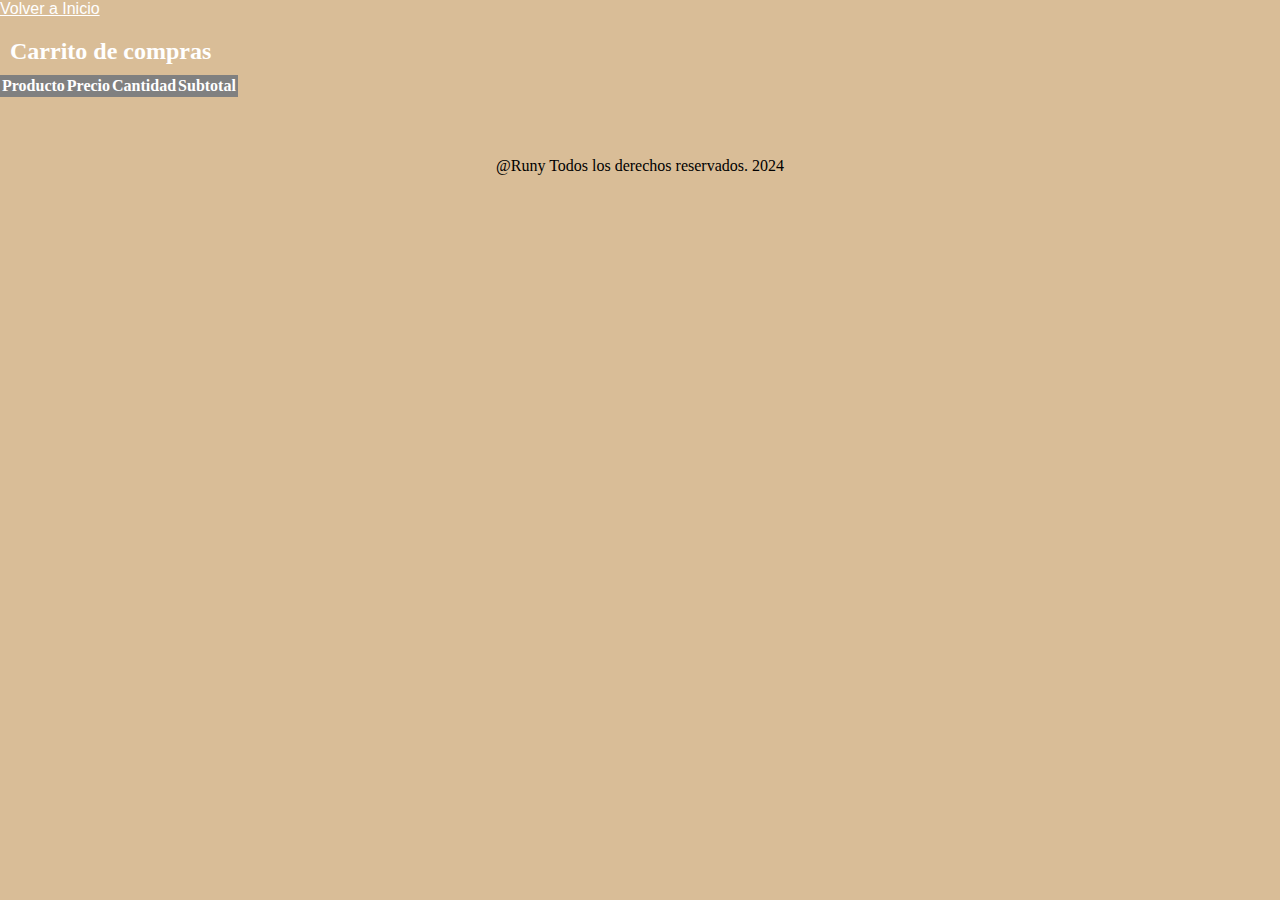
==== html/carrito.html @ 7a030305 "Proyecto coder" ====
<!DOCTYPE html>
<html lang="en">
<head>
    <meta charset="UTF-8">
    <meta name="viewport" content="width=device-width, initial-scale=1.0">
    <link rel="stylesheet" href="../css/style.css">
    <title>Carrito</title>
</head>
<body>
    <nav>
        <a href="../index.html">Volver a Inicio</a>
    </nav>
    <h2>Carrito de compras</h2>

    <table class="table">
        <tr>
            <th>Producto</th>
            <th>Precio</th>
            <th>Cantidad</th>
            <th>Subtotal</th>
        </tr>
    </table>
</body>
    
<footer>
    @Runy Todos los derechos reservados. 2024 
</footer>
</html>
---- css/style.css ----
* {
    margin:0;
    padding:0;
}
body {
    background-color: #D9BD97;
}

/* Anuncio header */
.anuncio p {
    color: rgba(255, 255, 255, 0.887);
    background-color: black;
    text-align: center;
    font-family: Arial, Helvetica, sans-serif;
    padding: 15px;
}


div header{
    /* tamaño tipo borde color */
    display: flex;
    /* justify */
    justify-content: space-around;
    /* align-items */
    padding: 100px;

}

.formulario{
    display: flex;
    width:100% ;
    padding: 20px;
    justify-content:flex-end ;

}


h1 {
    color: white;
    font-family:'Lucida Sans', 'Lucida Sans Regular', 'Lucida Grande', 'Lucida Sans Unicode', Geneva, Verdana, sans-serif;
    text-align:right;
    background-color: #D9BD97;
   
}

p{
    color: white;
    text-align:center;
    text-transform: lowercase;
}

h2 {
    background-color: #D9BD97;
    color:white;
    margin-top: 10px;
    padding: 10px;
}

h3 {
    background-color: white;
}

footer {
    background-color: #D9BD97;
    padding: 10px;
    margin-top: 50px;
    text-align: center;
}
/* Carrito*/
table {
    background-color: grey;
    text-align: center;
    color: white;
}


/* LISTA */
ul {
    background-color: #D9BD97;
    text-decoration: none;
    display: flex; /* SE UTILLIZA PARA ALINEAR LOS ELEMENTOS */
    justify-content: space-around; /* SE COLOCAN CON UN ESPACIO ENTRE MEDIO  */
    list-style-type: none;  /* PARA QUITAR LOS PUNTOS QUE VIENEN EN LA LISTA DESORDENADA */
    transition: 0.5s;
}
/* FUNCIONA PARA LAS ETIQUETAS DE ENLACES */
a {
    text-decoration: none; 
    color: black;
    font-family: Arial, "Helvetica Neue", Helvetica, sans-serif;
}
a:hover {
    color: white;
    text-decoration: underline;
}

ul:hover {
    padding:20px;
    color: white;
    font-size: 10 px;
}
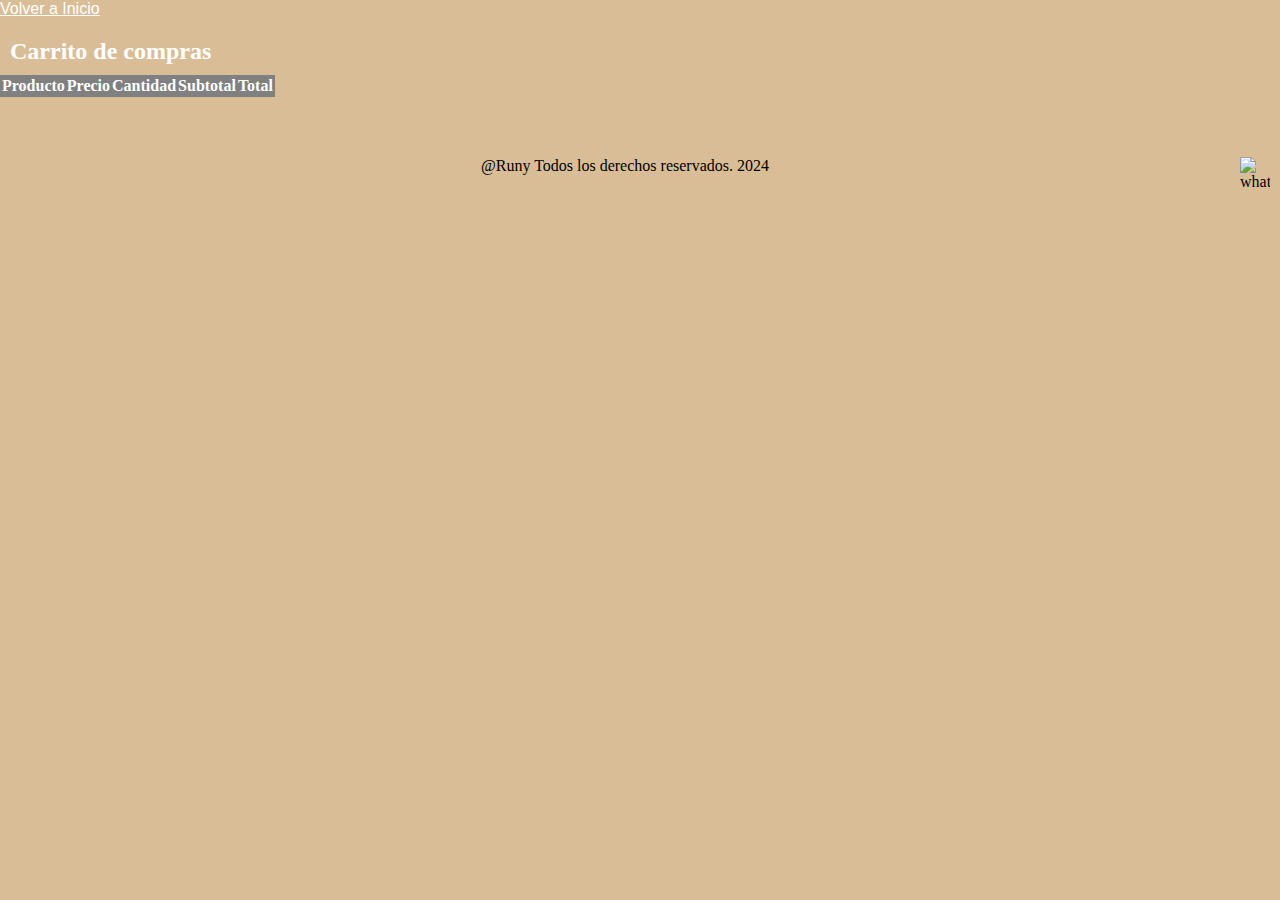
==== commit 1d6cc556: "Cambio de las distintas páginas" ====
--- a/html/carrito.html
+++ b/html/carrito.html
@@ -13,16 +13,22 @@
     <h2>Carrito de compras</h2>
 
     <table class="table">
-        <tr>
-            <th>Producto</th>
-            <th>Precio</th>
-            <th>Cantidad</th>
-            <th>Subtotal</th>
-        </tr>
+        <thead>
+            <tr>
+                <th scape="Columna1">Producto</th>
+                <th scape="Columna2">Precio</th>
+                <th scape="Columna3">Cantidad</th>
+                <th scape="Columna4">Subtotal</th>
+                <th scope="Columna5"> Total </th>
+            </tr>
+        </thead>
     </table>
 </body>
+
     
-<footer>
-    @Runy Todos los derechos reservados. 2024 
-</footer>
-</html>+<footer> @Runy Todos los derechos reservados. 2024 
+    <section class="whatsapp">
+      <img width="30" height="30" src="https://img.icons8.com/sf-regular/48/whatsapp.png" alt="whatsapp"/>
+      </section>
+  </footer>
+  </html>--- a/css/style.css
+++ b/css/style.css
@@ -99,3 +99,25 @@
     color: white;
     font-size: 10 px;
 }
+/* Muestra de zapatillas*/
+.galeriaimagenes {
+    display: flexbox;
+    justify-content:first baseline;
+    background-color: whitesmoke;
+    
+}
+/* Empresa */
+
+.sobrenosotros {
+    padding: 100px;
+    margin-left: 15 px;
+    text-align: justify;
+    color: white;
+    text-decoration:solid;
+}
+
+.whatsapp {
+    display: flex;
+    position: sticky;
+    float:right;
+}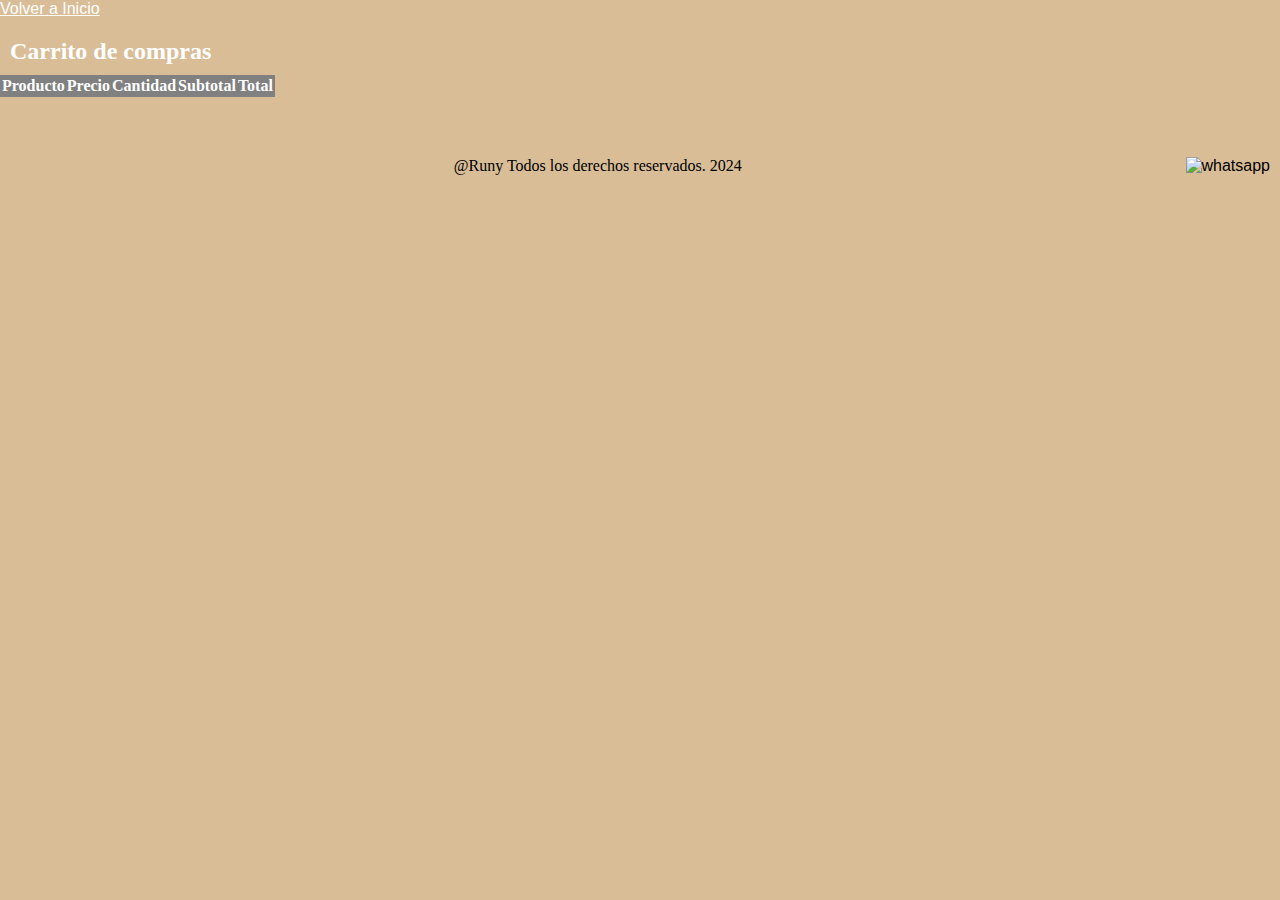
==== commit ce722729: "Cambio info en empresa" ====
--- a/html/carrito.html
+++ b/html/carrito.html
@@ -28,7 +28,9 @@
     
 <footer> @Runy Todos los derechos reservados. 2024 
     <section class="whatsapp">
-      <img width="30" height="30" src="https://img.icons8.com/sf-regular/48/whatsapp.png" alt="whatsapp"/>
+      <a href="https://web.whatsapp.com/">
+        <img width="30" height="30" src="https://img.icons8.com/sf-regular/48/whatsapp.png" alt="whatsapp"/>
+      </a>
       </section>
   </footer>
   </html>